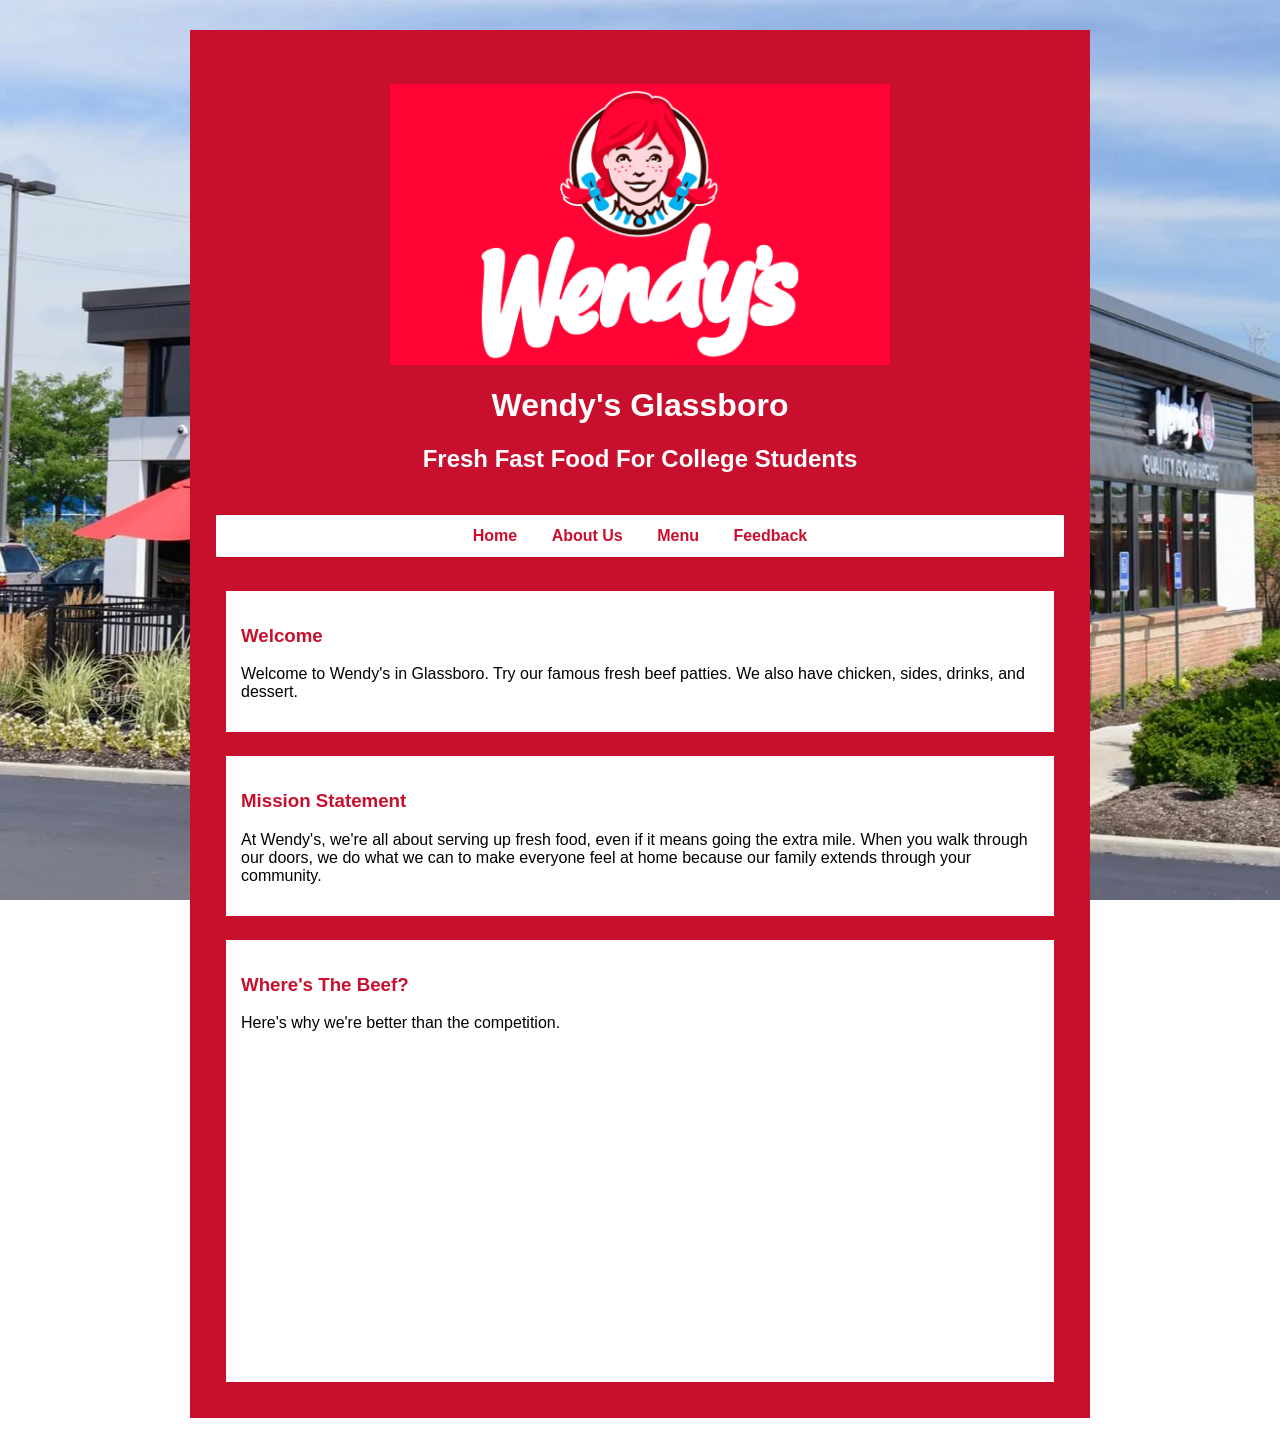
==== index.html @ ca61e9ec "Rename home.html to index.html" ====
<!DOCTYPE html>
<html lang="en">
<head>
    <meta charset="UTF-8">
    <meta name="viewport" content="width=device-width, initial-scale=1.0">
    <title>Wendy's Glassboro Home</title>
    <link rel="stylesheet" href="StyleSheet.css">
</head>
<body>

    <div class="container">

        <header>
            <img src="wendys_logo.png" alt="Wendy's logo">
            <h1>Wendy's Glassboro</h1>
            <h2>Fresh Fast Food For College Students</h2>
        </header>

        <nav>
            <a href="problem1_home.html">Home</a>
            <a href="problem2_contact.html">About Us</a>
            <a href="problem3_menu.html">Menu</a>
            <a href="problem4_form.html">Feedback</a>
        </nav>

        <main>
            <section>
                <h3>Welcome</h3>
                <p>
                    Welcome to Wendy's in Glassboro. Try our famous fresh beef patties.
                    We also have chicken, sides, drinks, and dessert.
                </p>
            </section>

            <section>
                <h3>Mission Statement</h3>
                <p>
                    At Wendy's, we're all about serving up fresh food, even if it means going the extra mile.
                    When you walk through our doors, we do what we can to make everyone feel at home because our family extends through your community.
                </p>
            </section>

            <section>
                <h3>Where's The Beef?</h3>
                <p>Here's why we're better than the competition.</p>
                <div class="video-box">
                    <iframe width="560" height="315" 
                            src="https://www.youtube.com/embed/u0aKKFybRNM?si=s4l87eMgBQFeC6uA&amp;controls=0" 
                            title="YouTube video player" 
                            frameborder="0" 
                            allow="accelerometer; autoplay; clipboard-write; encrypted-media; gyroscope; picture-in-picture; web-share" 
                            referrerpolicy="strict-origin-when-cross-origin" 
                            allowfullscreen>
                    </iframe>
                </div>
            </section>
        </main>

    </div>

</body>
</html>
---- StyleSheet.css ----
﻿body {
    font-family: Arial, sans-serif;
    margin: 0;
    background-image: url("wendys_photo.png");
    background-size: cover;
    background-position: center;
    background-repeat: no-repeat;
    background-attachment: fixed;
}

.container {
    width: 80%;
    max-width: 900px;
    margin: 30px auto;
    background-color: #c8102e;
    border: 4px solid #c8102e;
    padding: 20px;
}

header {
    background-color: #c8102e;
    color: white;
    text-align: center;
    padding: 20px;
}

nav {
    background-color: white;
    border: 2px solid #c8102e;
    text-align: center;
    padding: 12px;
}

    nav a {
        color: #c8102e;
        font-weight: bold;
        text-decoration: none;
        margin: 0 15px;
    }

        nav a:hover {
            text-decoration: underline;
        }

main {
    padding: 10px;
}

section {
    background-color: white;
    border: 2px solid #c8102e;
    padding: 15px;
    margin-top: 20px;
}

h3 {
    color: #c8102e;
}

img {
    width: 100%;
    max-width: 500px;
    display: block;
    margin: 10px auto;
}

.button-link {
    display: inline-block;
    background-color: #c8102e;
    color: white;
    padding: 10px 14px;
    margin: 5px;
    text-decoration: none;
    border-radius: 5px;
}

    .button-link:hover {
        background-color: #9f0d25;
    }

.video-box iframe {
    width: 100%;
    height: 315px;
    border: 0;
}
.hours-tables {
    display: flex;
    gap: 15px;
    flex-wrap: wrap;
}

table {
    flex: 1;
    min-width: 230px;
    border-collapse: collapse;
    margin-top: 10px;
}

caption {
    color: #c8102e;
    font-weight: bold;
    margin-bottom: 5px;
}

th, td {
    border: 1px solid #999999;
    padding: 8px;
    text-align: left;
}

th {
    background-color: #eeeeee;
}

.map-box iframe {
    width: 100%;
    height: 350px;
    border: 0;
}

.menu-columns {
    display: flex;
    gap: 15px;
    flex-wrap: wrap;
}

.menu-card {
    flex: 1;
    min-width: 230px;
    border: 2px solid #c8102e;
    padding: 10px;
    background-color: #fff8f8;
}

li {
    margin-bottom: 8px;
}

* {
    box-sizing: border-box;
}

form {
    width: 100%;
}

.form-row {
    margin-bottom: 15px;
}

label {
    font-weight: bold;
    display: block;
    margin-bottom: 6px;
}

input,
textarea {
    width: 100%;
    padding: 10px;
    border: 1px solid #999999;
    border-radius: 4px;
    font-size: 16px;
}

fieldset {
    border: 2px solid #c8102e;
    margin-bottom: 15px;
    padding: 12px;
}

    fieldset input {
        width: auto;
        margin-right: 5px;
    }

    fieldset label {
        display: inline-block;
        margin-right: 15px;
        font-weight: normal;
    }

legend {
    color: #c8102e;
    font-weight: bold;
}

.button-row {
    display: flex;
    gap: 10px;
    flex-wrap: wrap;
}

    .button-row input {
        flex: 1;
        min-width: 150px;
        background-color: #c8102e;
        color: white;
        border: none;
        font-weight: bold;
        cursor: pointer;
    }
        .button-row input:hover {
            background-color: #9f0d25;
        }

@media screen and (max-width: 700px) {
    body {
        background-attachment: scroll;
    }

    .container {
        width: 95%;
        margin: 10px auto;
        padding: 10px;
    }

    header {
        padding: 12px;
    }

    h1 {
        font-size: 28px;
    }

    h2 {
        font-size: 20px;
    }

    nav {
        flex-direction: column;
    }

        nav a {
            margin: 4px 0;
            padding: 8px;
        }

    section {
        padding: 12px;
    }

    .video-box iframe,
    .map-box iframe {
        height: 250px;
    }

    fieldset label {
        display: block;
        margin: 8px 0;
    }

    .button-row {
        flex-direction: column;
    }
}
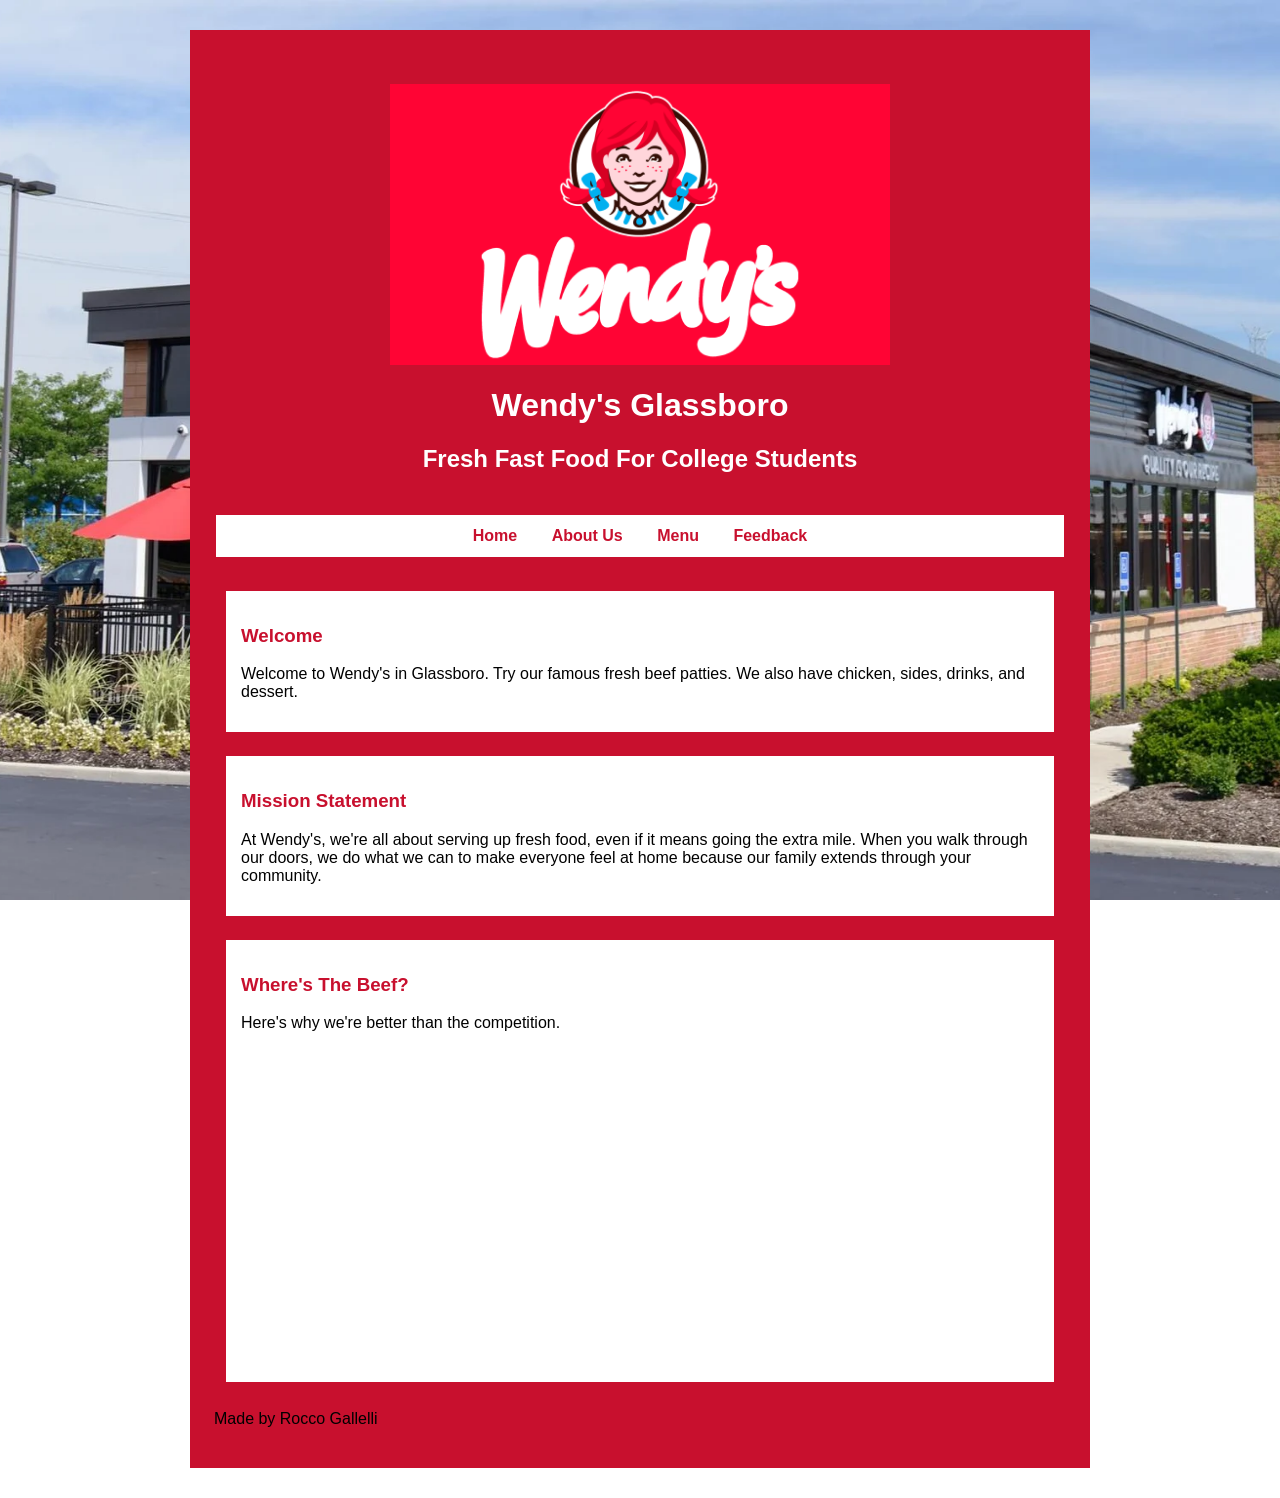
==== commit df703830: "Update index.html" ====
--- a/index.html
+++ b/index.html
@@ -17,10 +17,10 @@
         </header>
 
         <nav>
-            <a href="problem1_home.html">Home</a>
-            <a href="problem2_contact.html">About Us</a>
-            <a href="problem3_menu.html">Menu</a>
-            <a href="problem4_form.html">Feedback</a>
+            <a href="index.html">Home</a>
+            <a href="contact.html">About Us</a>
+            <a href="menu.html">Menu</a>
+            <a href="feedback.html">Feedback</a>
         </nav>
 
         <main>
@@ -55,7 +55,9 @@
                 </div>
             </section>
         </main>
-
+        <footer>
+            <p>Made by Rocco Gallelli</p>
+        </footer>
     </div>
 
 </body>
